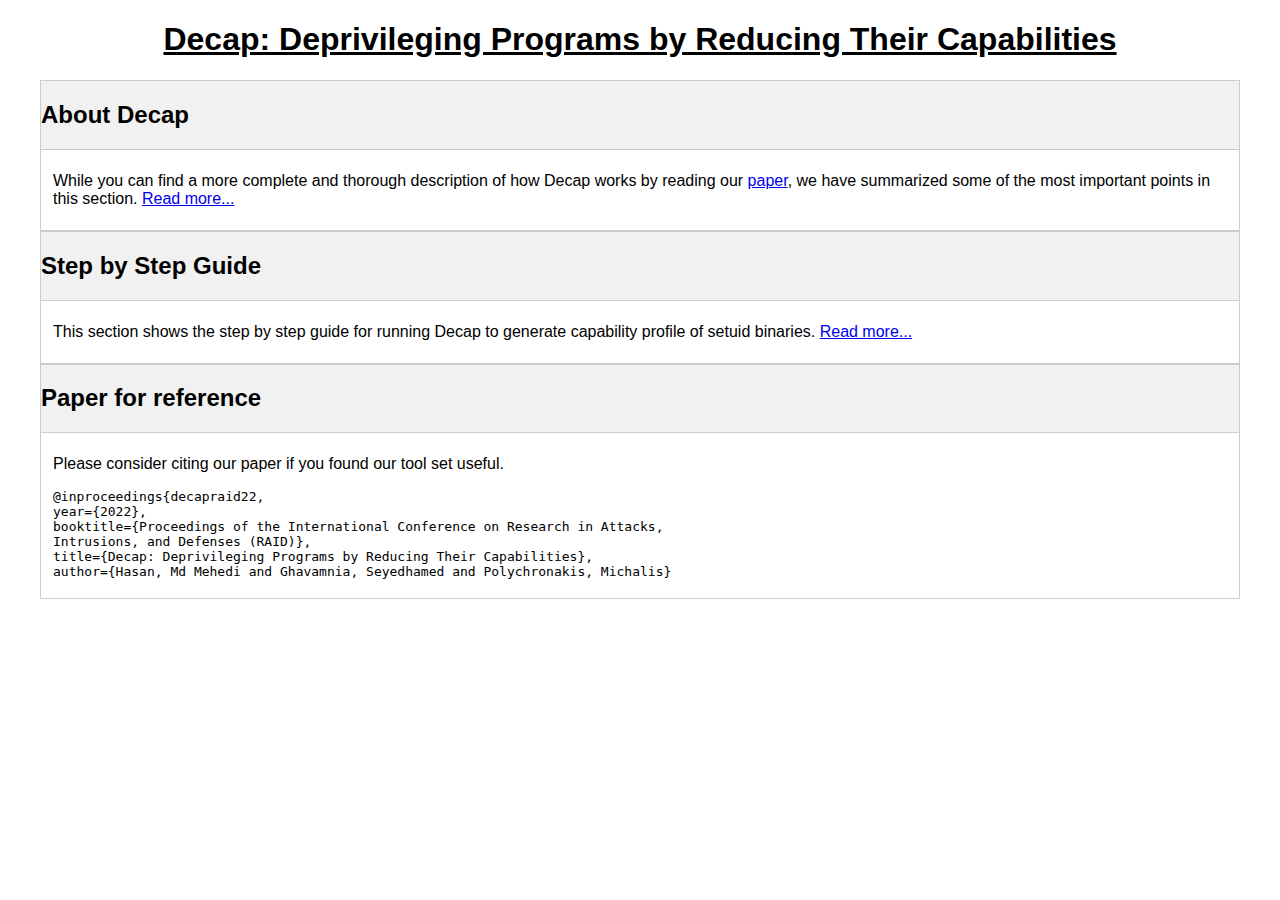
==== index.html @ 07d85f2f "initial commit" ====
<!doctype html>
<html>

<head>
	 <meta charset="utf-8"/>
	 <meta name="viewport" content="width=device-width, initial-scale=1.0"/>
	 <link rel="icon" href="/static/img/favicon.ico"/>
	<title>Decap demo</title>
	
	<link rel="stylesheet" href="https://assets.ubuntu.com/v1/vanilla-framework-version-1.8.0.min.css" />
	<link rel="stylesheet" href="https://hasanmdme.github.io/decap/website/style.css" /
</head>

<body>

		<!-- Title of the project -->
<div class="page-wrap">
<h1> Decap: Deprivileging Programs by Reducing Their Capabilities</h1>
		
<div class="tab">
<h2> About Decap</h2>
</div>
		
<div class="tabcontent">
<p>While you can find a more complete and thorough description of how Decap works by reading our 
<a href="https://www3.cs.stonybrook.edu/~mdhasan/papers/decap.raid22.pdf">paper</a>,
we have summarized some of the most important points in this section. 
<a href="https://hasanmdme.github.io/decap/website/about.html">Read more...</a>
</p>
</div>
	
<div class="tab">
<h2> Step by Step Guide</h2>
</div>
		
<div class="tabcontent">
<p>This section shows the step by step guide for running Decap to generate capability profile of setuid binaries. 
<a href="https://hasanmdme.github.io/decap/website/stepbystepguide.html">Read more...</a>
</p>
</div>

	
<div class="tab">
<h2>Paper for reference</h2>
</div>

<div class="tabcontent">
<p>
Please consider citing our paper if you found our tool set useful.
</p>
<pre>
@inproceedings{decapraid22,
year={2022},
booktitle={Proceedings of the International Conference on Research in Attacks,
Intrusions, and Defenses (RAID)},
title={Decap: Deprivileging Programs by Reducing Their Capabilities},
author={Hasan, Md Mehedi and Ghavamnia, Seyedhamed and Polychronakis, Michalis}</pre>
</div>
	
</div>
</body>
</html>
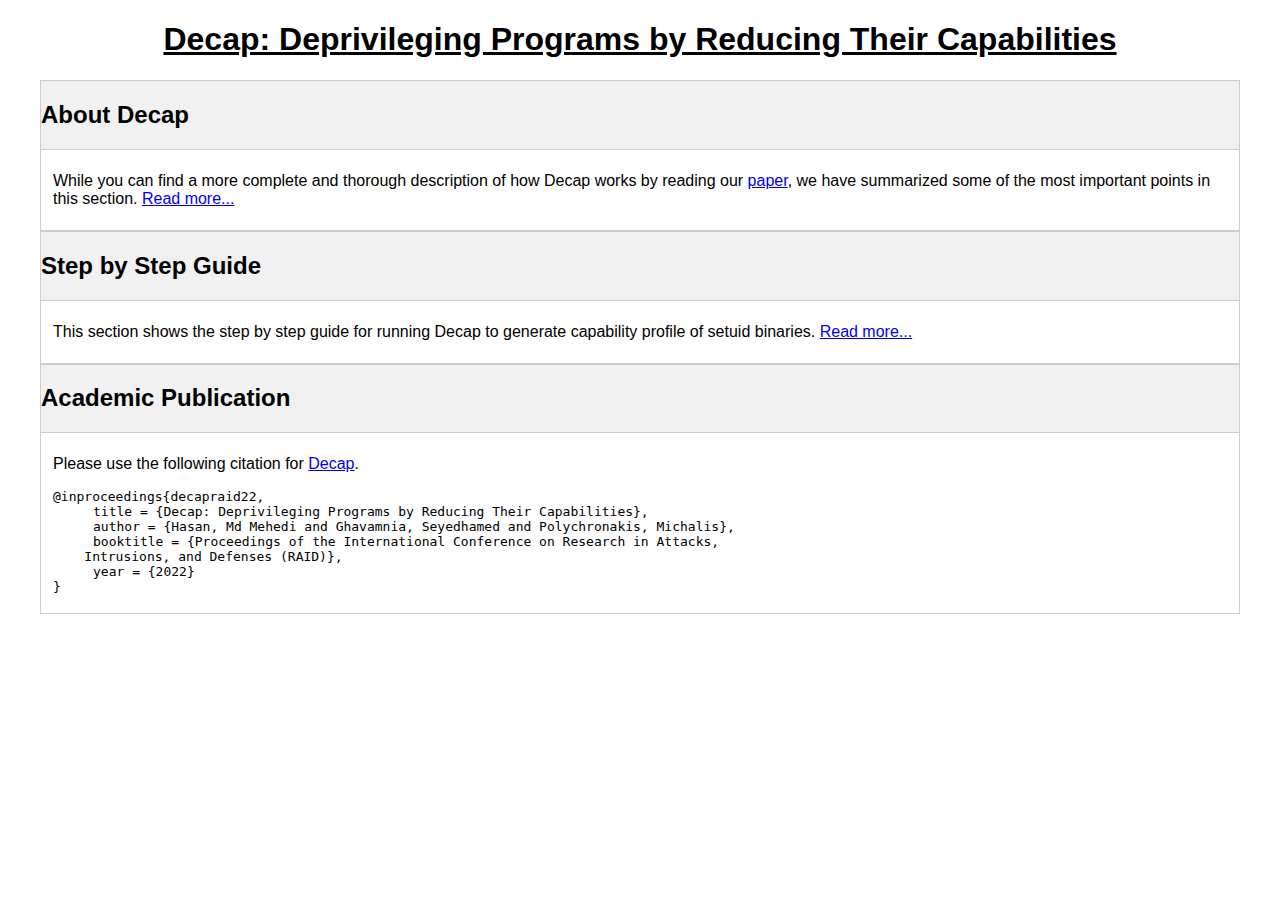
==== commit 16a29e37: "update citation" ====
--- a/index.html
+++ b/index.html
@@ -39,23 +39,24 @@
 </p>
 </div>
 
-	
 <div class="tab">
-<h2>Paper for reference</h2>
+<h2>Academic Publication</h2>
 </div>
 
 <div class="tabcontent">
 <p>
-Please consider citing our paper if you found our tool set useful.
+Please use the following citation for <a href="https://www3.cs.stonybrook.edu/~mdhasan/papers/decap.raid22.pdf">Decap</a>.
 </p>
 <pre>
 @inproceedings{decapraid22,
-year={2022},
-booktitle={Proceedings of the International Conference on Research in Attacks,
-Intrusions, and Defenses (RAID)},
-title={Decap: Deprivileging Programs by Reducing Their Capabilities},
-author={Hasan, Md Mehedi and Ghavamnia, Seyedhamed and Polychronakis, Michalis}</pre>
-</div>
+<p2 style="margin-left: 40px">title = {Decap: Deprivileging Programs by Reducing Their Capabilities}, </p2>
+<p2 style="margin-left: 40px">author = {Hasan, Md Mehedi and Ghavamnia, Seyedhamed and Polychronakis, Michalis}, </p2>
+<p2 style="margin-left: 40px">booktitle = {Proceedings of the International Conference on Research in Attacks,
+    Intrusions, and Defenses (RAID)}, </p2>
+<p2 style="margin-left: 40px">year = {2022} </p2>
+}
+</pre>
+</div>	
 	
 </div>
 </body>
